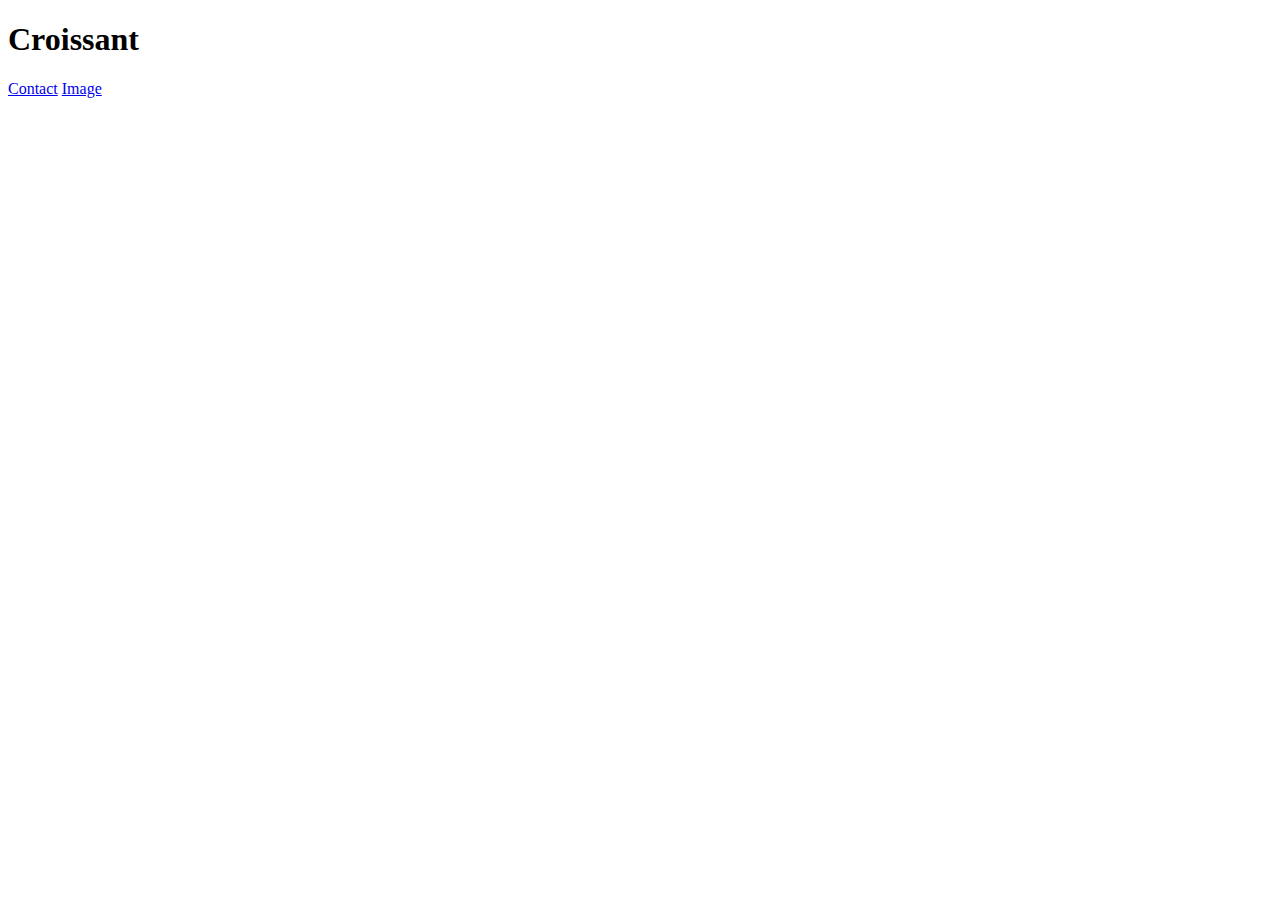
==== index.html @ 48c54ae5 "Added HTML and Image" ====
<!DOCTYPE html>
<html lang="en">
  <head>
    <meta charset="UTF-8" />
    <meta http-equiv="X-UA-Compatible" content="IE=edge" />
    <meta name="viewport" content="width=device-width, initial-scale=1.0" />
    <title>Document</title>
  </head>
  <body>
    <h1>Croissant</h1>
    <a href="/contact.html">Contact</a>
    <a href="/photo.html">Image</a>
  </body>
</html>
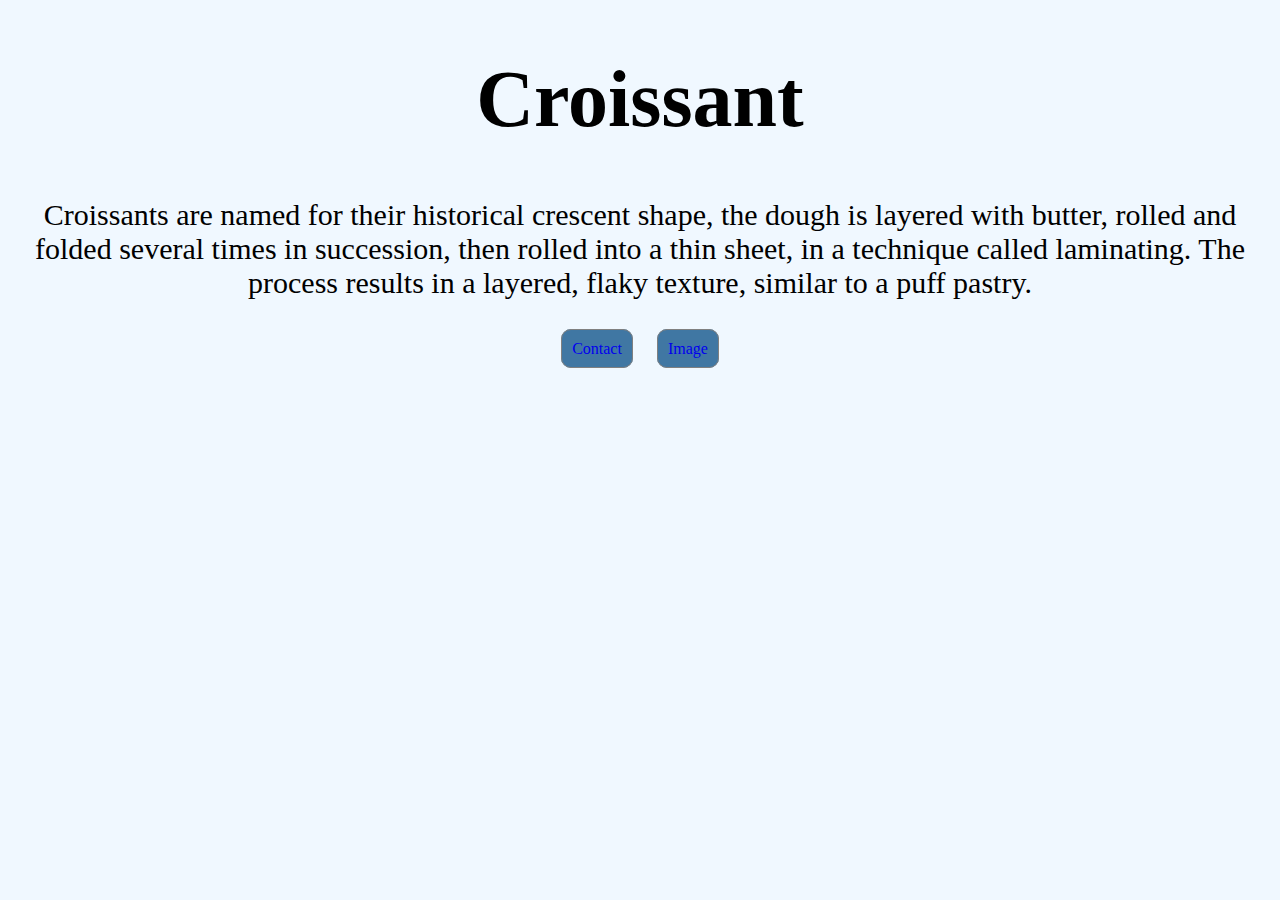
==== commit 1d362634: "Added CSS" ====
--- a/index.html
+++ b/index.html
@@ -4,11 +4,20 @@
     <meta charset="UTF-8" />
     <meta http-equiv="X-UA-Compatible" content="IE=edge" />
     <meta name="viewport" content="width=device-width, initial-scale=1.0" />
+    <link rel="stylesheet" href="/css/styles.css" />
     <title>Document</title>
   </head>
   <body>
     <h1>Croissant</h1>
-    <a href="/contact.html">Contact</a>
-    <a href="/photo.html">Image</a>
+    <p>
+      Croissants are named for their historical crescent shape, the dough is
+      layered with butter, rolled and folded several times in succession, then
+      rolled into a thin sheet, in a technique called laminating. The process
+      results in a layered, flaky texture, similar to a puff pastry.
+    </p>
+    <div class="page-links">
+      <a href="/contact.html" class="contact-link">Contact</a>
+      <a href="/photo.html" class="photo-link">Image</a>
+    </div>
   </body>
 </html>
--- a/css/styles.css
+++ b/css/styles.css
@@ -0,0 +1,62 @@
+body {
+  background: aliceblue;
+}
+
+h1 {
+  text-align: center;
+  color: black;
+  font-size: 80px;
+}
+
+img.croissant-img {
+  display: block;
+  margin: 0 auto;
+}
+
+p {
+  display: block;
+  text-align: center;
+  font-size: 30px;
+}
+
+.page-links {
+  text-align: center;
+  padding: 10px;
+}
+
+a:visited {
+  color: white;
+}
+
+.homepage-link {
+  border: 1px solid grey;
+  background-color: rgb(64, 119, 163);
+  border-radius: 10px;
+  padding: 10px;
+  margin: 10px;
+  text-decoration: none;
+}
+
+.contact-link {
+  border: 1px solid grey;
+  background-color: rgb(64, 119, 163);
+  border-radius: 10px;
+  padding: 10px;
+  margin: 10px;
+  text-decoration: none;
+}
+
+.photo-link {
+  border: 1px solid grey;
+  background-color: rgb(64, 119, 163);
+  border-radius: 10px;
+  padding: 10px;
+  margin: 10px;
+  text-decoration: none;
+}
+
+.email-link {
+  display: block;
+  text-align: center;
+  margin-bottom: 20px;
+}
